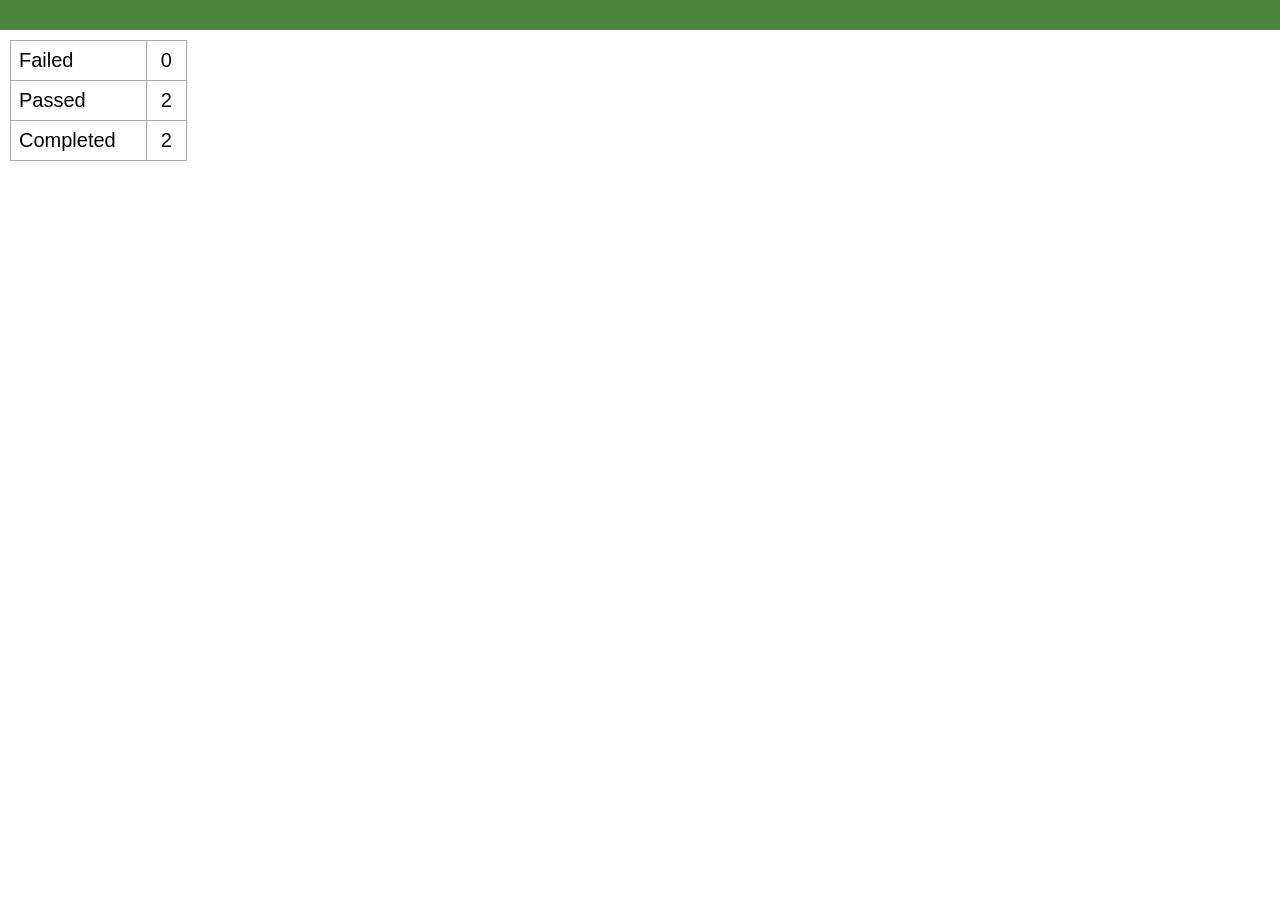
==== test/index.html @ b4302b6b "Added simple unit testing system." ====
<!DOCTYPE html>
<html>
<head>
  <title>Snitch test</title>
  <script type="text/javascript" src="/lib/snitch.js"></script>

  <script type="text/javascript" src="/src/voy.js"></script>
  <script type="text/javascript" src="/src/voy/vector2.js"></script>

  <script type="text/javascript" src="/test/cases/vector2_test.js"></script>

  <script type="text/javascript">
  window.addEventListener('load', function() {
    var element = document.querySelector('body > .results');
    var testCaseClasses = [Vector2Test];
    Snitch.run(element, testCaseClasses);
  });
  </script>

  <link rel="stylesheet" type="text/css" href="./style.css">
</head>

<body></body>

<div class="results"></div>

</html>
---- test/style.css ----
body {
  font-family: arial;
  margin: 0;
}

body > .results > .status {
  background: #4a873c;
  height: 30px;
}

body > .results > .status.failed {
  background: #bc2020;
}

body > .results > .summary {
  display: inline-block;
  margin: 10px;
  border-collapse:collapse;
}

body > .results > .summary > tbody > tr > td {
  padding: 8px;
  border: 1px solid #aaa;
}

body > .results > .summary > tbody > tr > td:first-child {
  padding-right: 30px;
}

body > .results > .summary > tbody > tr > td:last-child {
  padding-left: 14px;
  padding-right: 14px;
}

body > .results > .failed_assertions {
  display: inline-block;
  vertical-align: top;
  list-style: square;
  margin: 10px 0 12px 30px;
  padding: 0 0 0 20px;
}

body > .results > .failed_assertions > li {
  padding: 8px 0;
}

body > .results > .summary > tbody > tr > td, body > .results > .failed_assertions {
  font-size: 20px;
}
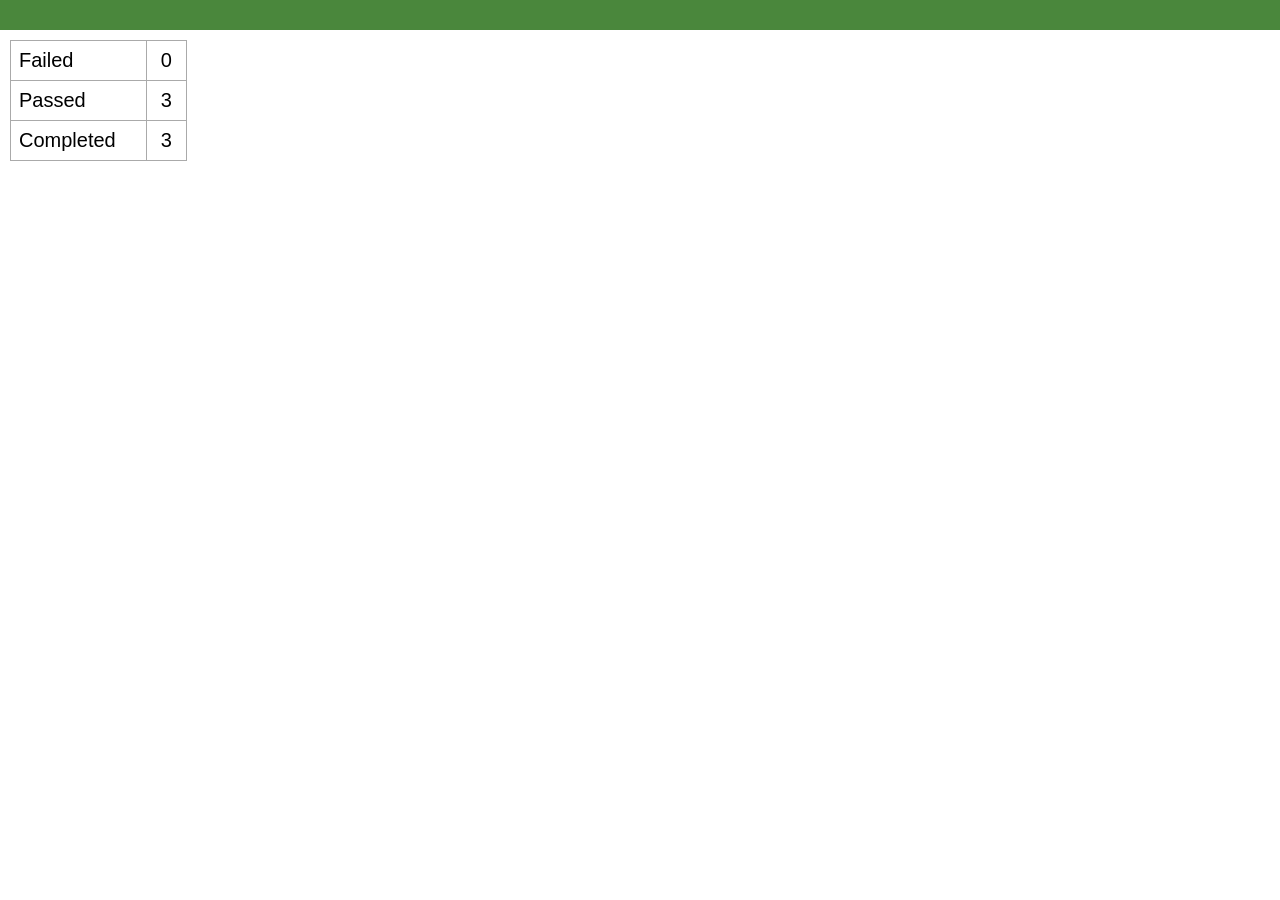
==== commit 2752c2d7: "Added AssetManager and ImageLoader." ====
--- a/test/index.html
+++ b/test/index.html
@@ -5,14 +5,17 @@
   <script type="text/javascript" src="/lib/snitch.js"></script>
 
   <script type="text/javascript" src="/src/voy.js"></script>
+  <script type="text/javascript" src="/src/voy/event_emitter.js"></script>
   <script type="text/javascript" src="/src/voy/vector2.js"></script>
+  <script type="text/javascript" src="/src/voy/assets/loader.js"></script>
 
   <script type="text/javascript" src="/test/cases/vector2_test.js"></script>
+  <script type="text/javascript" src="/test/cases/loader_test.js"></script>
 
   <script type="text/javascript">
   window.addEventListener('load', function() {
     var element = document.querySelector('body > .results');
-    var testCaseClasses = [Vector2Test];
+    var testCaseClasses = [Vector2Test, LoaderTest];
     Snitch.run(element, testCaseClasses);
   });
   </script>
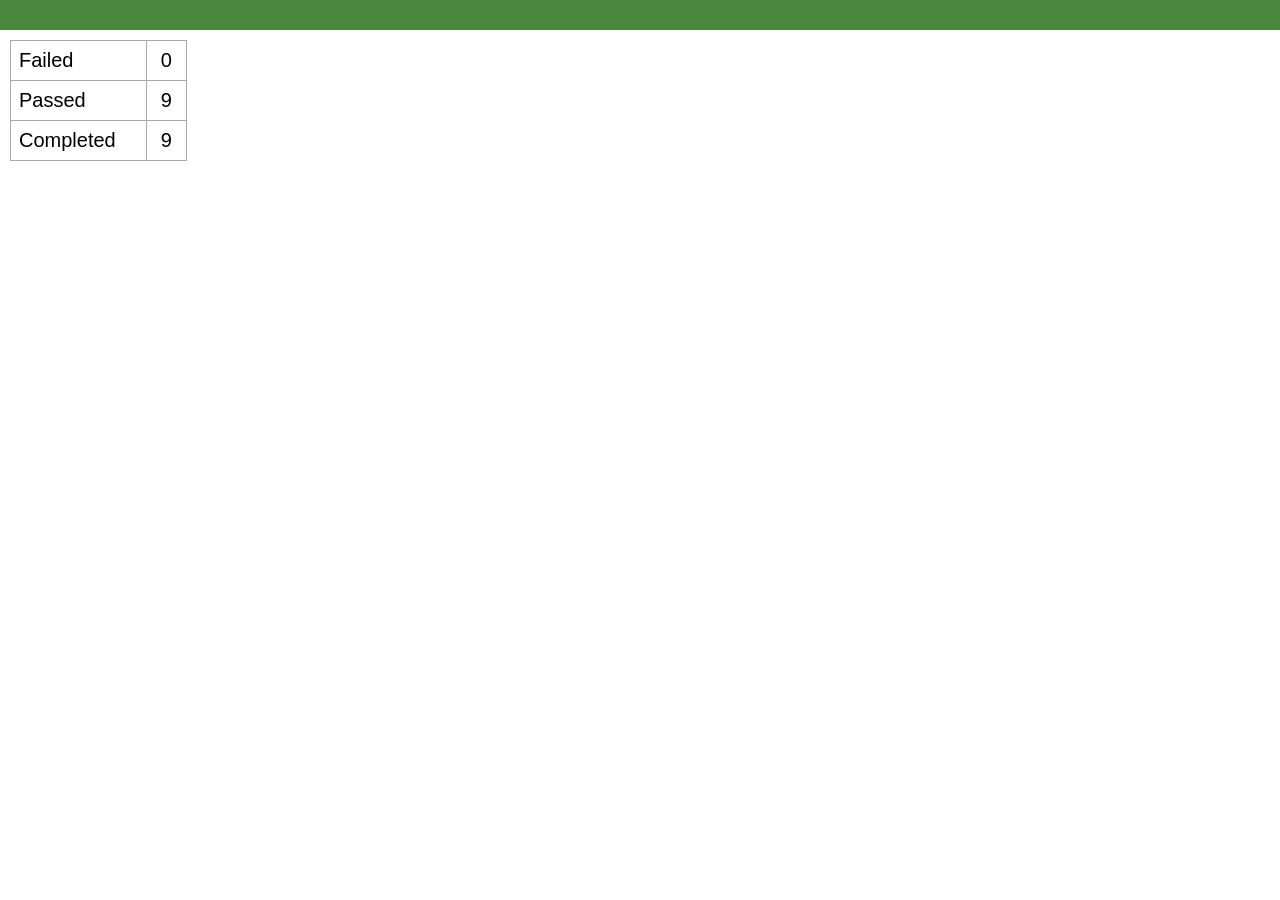
==== commit a16183cc: "Now support collision detection of rotated rectangles. Aaaaawesome." ====
--- a/test/index.html
+++ b/test/index.html
@@ -1,21 +1,26 @@
 <!DOCTYPE html>
 <html>
 <head>
-  <title>Snitch test</title>
+  <meta http-equiv="Content-type" content="text/html; charset=utf-8" />
+  <title>Voy test</title>
   <script type="text/javascript" src="/lib/snitch.js"></script>
 
   <script type="text/javascript" src="/src/voy.js"></script>
   <script type="text/javascript" src="/src/voy/event_emitter.js"></script>
+  <script type="text/javascript" src="/src/voy/matrix2.js"></script>
   <script type="text/javascript" src="/src/voy/vector2.js"></script>
+  <script type="text/javascript" src="/src/voy/geometry/point.js"></script>
   <script type="text/javascript" src="/src/voy/assets/loader.js"></script>
 
   <script type="text/javascript" src="/test/cases/vector2_test.js"></script>
+  <script type="text/javascript" src="/test/cases/matrix2_test.js"></script>
   <script type="text/javascript" src="/test/cases/loader_test.js"></script>
+  <script type="text/javascript" src="/test/cases/point_test.js"></script>
 
   <script type="text/javascript">
   window.addEventListener('load', function() {
     var element = document.querySelector('body > .results');
-    var testCaseClasses = [Vector2Test, LoaderTest];
+    var testCaseClasses = [Vector2Test, LoaderTest, Matrix2Test, PointTest];
     Snitch.run(element, testCaseClasses);
   });
   </script>
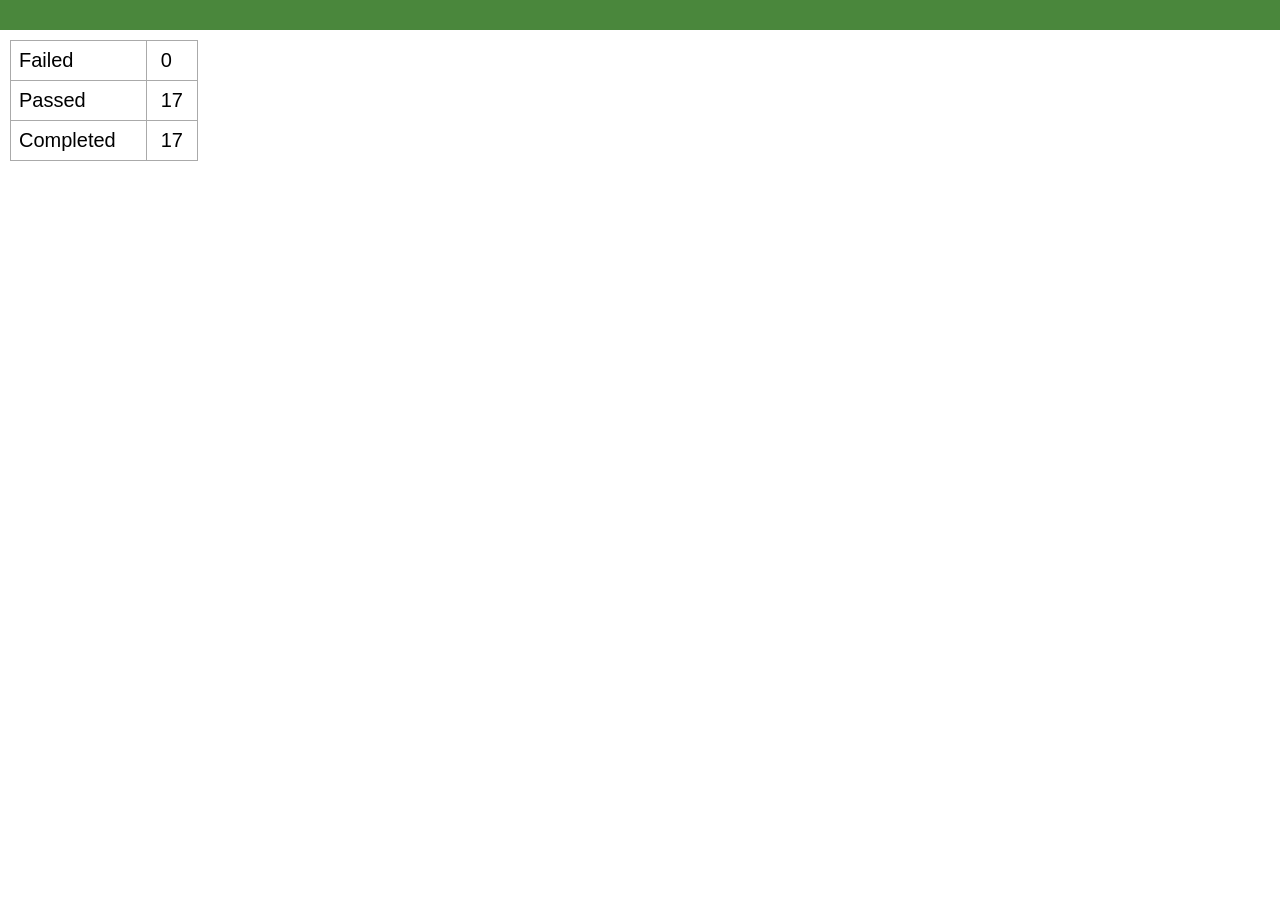
==== commit cc6f80b0: "You can now search for tags." ====
--- a/test/index.html
+++ b/test/index.html
@@ -9,6 +9,8 @@
   <script type="text/javascript" src="/src/voy/event_emitter.js"></script>
   <script type="text/javascript" src="/src/voy/matrix2.js"></script>
   <script type="text/javascript" src="/src/voy/vector2.js"></script>
+  <script type="text/javascript" src="/src/voy/entity_container.js"></script>
+  <script type="text/javascript" src="/src/voy/entity.js"></script>
   <script type="text/javascript" src="/src/voy/geometry/point.js"></script>
   <script type="text/javascript" src="/src/voy/assets/loader.js"></script>
 
@@ -16,11 +18,13 @@
   <script type="text/javascript" src="/test/cases/matrix2_test.js"></script>
   <script type="text/javascript" src="/test/cases/loader_test.js"></script>
   <script type="text/javascript" src="/test/cases/point_test.js"></script>
+  <script type="text/javascript" src="/test/cases/entity_test.js"></script>
+  <script type="text/javascript" src="/test/cases/entity_container_test.js"></script>
 
   <script type="text/javascript">
   window.addEventListener('load', function() {
     var element = document.querySelector('body > .results');
-    var testCaseClasses = [Vector2Test, LoaderTest, Matrix2Test, PointTest];
+    var testCaseClasses = [Vector2Test, LoaderTest, Matrix2Test, PointTest, EntityTest, EntityContainerTest];
     Snitch.run(element, testCaseClasses);
   });
   </script>
